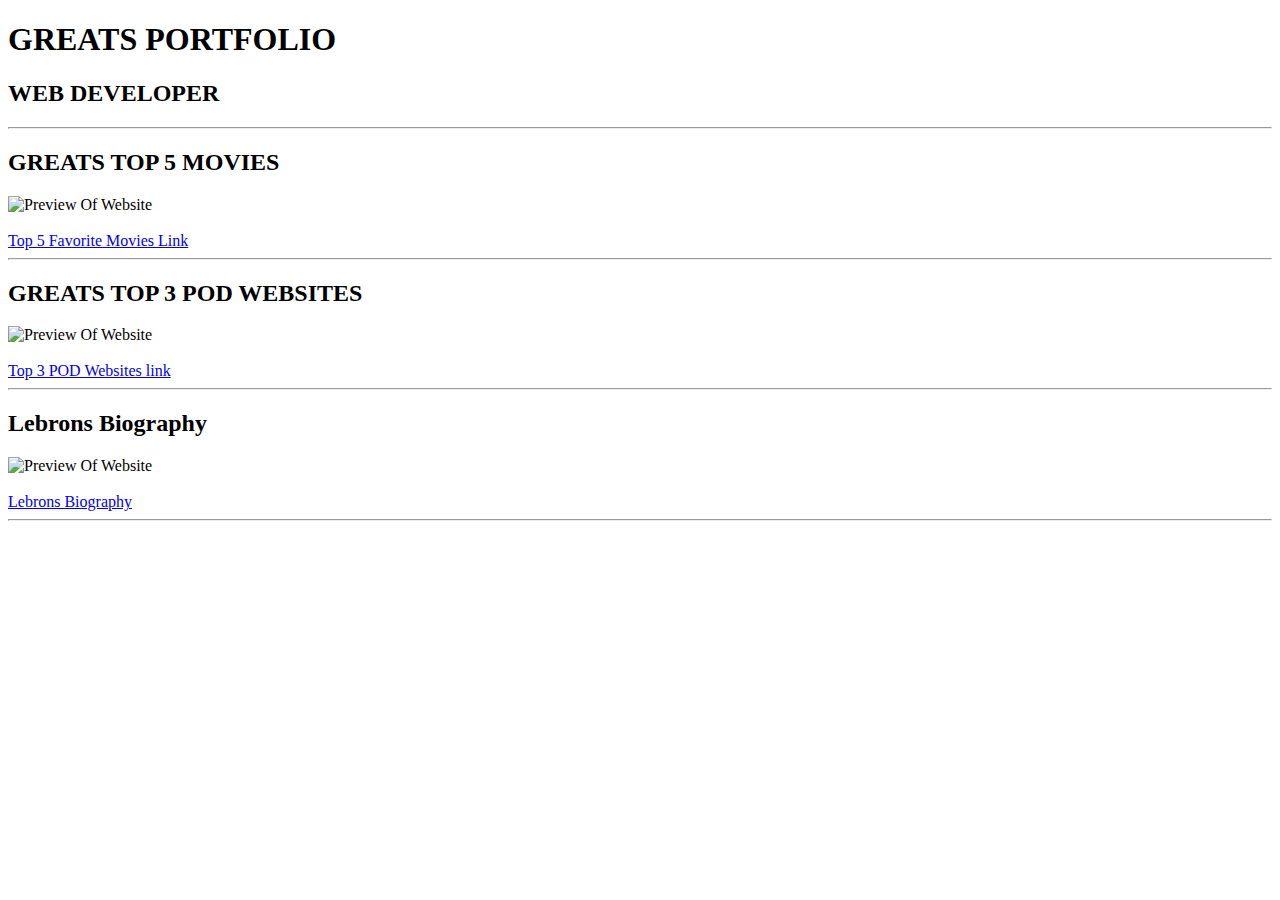
==== index.html @ df593e86 "portfolio upload" ====
<!DOCTYPE html>
<html lang="en">
<head>
    <meta charset="UTF-8">
    <title>Document</title>
    <link href="style.css">
</head>
<body>
    <h1>GREATS PORTFOLIO</h1>
    <h2>WEB DEVELOPER</h2>
    <hr/>
    <h2 (blue)>GREATS TOP 5 MOVIES</h2>
    <img src="./Assets/Screenshot 2024-11-05 161546.png" alt="Preview Of Website" height="350"><br>
    <br>
    <a href="http://127.0.0.1:3000/Public/3.2%20Anchor%20Elements/index.html">Top 5 Favorite Movies Link</a>
    <hr>
    <h2 class >GREATS TOP 3 POD WEBSITES</h2>
    <img src="./Assets/Screenshot 2024-11-05 162110.png" alt="Preview Of Website" height="380"><br>
    <br>
    <a href="http://127.0.0.1:3000/Public/index.html">Top 3 POD Websites link</a>
    <hr>
    <h2 class >Lebrons Biography</h2>
    <img src="./Assets/Screenshot 2024-12-15 153728.png" alt="Preview Of Website" height="380"><br>
    <br>
    <a href="http://127.0.0.1:3002/Public/lebron.html">Lebrons Biography</a>
    <hr>
    
</body>
</html>
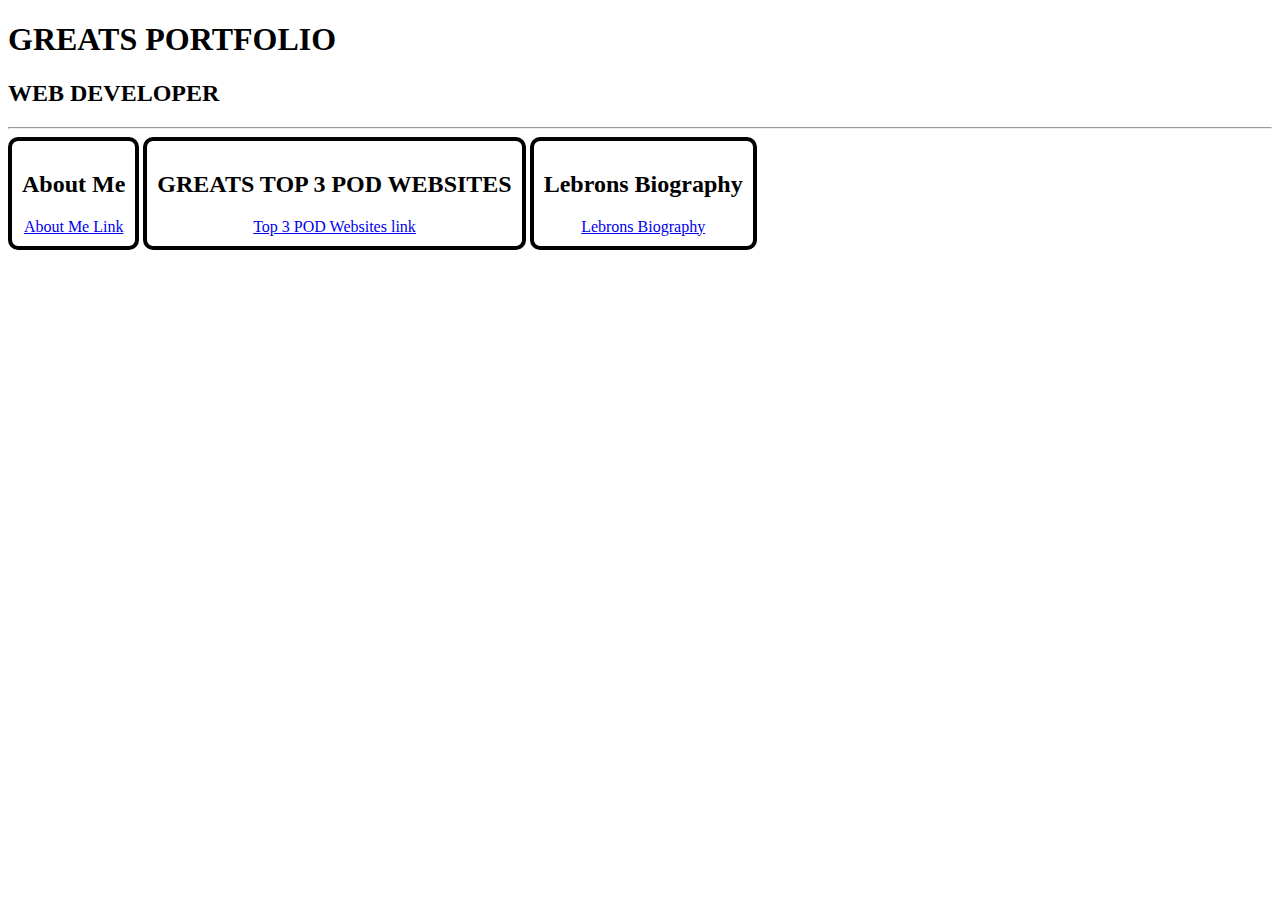
==== commit 7ea8b918: "updated" ====
--- a/index.html
+++ b/index.html
@@ -3,27 +3,25 @@
 <head>
     <meta charset="UTF-8">
     <title>Document</title>
-    <link href="style.css">
+    <link rel="stylesheet" href="./assets/style.css">
 </head>
 <body>
     <h1>GREATS PORTFOLIO</h1>
     <h2>WEB DEVELOPER</h2>
     <hr/>
-    <h2 (blue)>GREATS TOP 5 MOVIES</h2>
-    <img src="./Assets/Screenshot 2024-11-05 161546.png" alt="Preview Of Website" height="350"><br>
-    <br>
-    <a href="http://127.0.0.1:3000/Public/3.2%20Anchor%20Elements/index.html">Top 5 Favorite Movies Link</a>
-    <hr>
-    <h2 class >GREATS TOP 3 POD WEBSITES</h2>
-    <img src="./Assets/Screenshot 2024-11-05 162110.png" alt="Preview Of Website" height="380"><br>
-    <br>
-    <a href="http://127.0.0.1:3000/Public/index.html">Top 3 POD Websites link</a>
-    <hr>
-    <h2 class >Lebrons Biography</h2>
-    <img src="./Assets/Screenshot 2024-12-15 153728.png" alt="Preview Of Website" height="380"><br>
-    <br>
-    <a href="http://127.0.0.1:3002/Public/lebron.html">Lebrons Biography</a>
-    <hr>
+    <div class="pdiv" id="abm">
+        <h2 class >About Me</h2>
+        <a href="http://127.0.0.1:3000/Public/index.html">About Me Link</a>
+    </div>
+    <div class="pdiv" id="top3pod">
+        <h2 class >GREATS TOP 3 POD WEBSITES</h2>
+        <a href="http://127.0.0.1:3002/top3pod.html">Top 3 POD Websites link</a>
+        
+    </div>
+    <div class="pdiv" id="lebbio">
+        <h2 class >Lebrons Biography</h2>
+        <a href="http://127.0.0.1:3002/lebron.html">Lebrons Biography</a>
+    </div>
     
 </body>
 </html> --- a/assets/style.css
+++ b/assets/style.css
@@ -0,0 +1,41 @@
+#lebronbody{
+    background: antiquewhite;
+    font-family: cursive;
+    margin: 20px;
+}
+
+  #h1L{
+    font-weight: bold;
+    font-size: 40px;
+}
+
+#Lebronjames {
+    margin:10px;
+    padding:10px;
+    text-align: center;
+}
+
+
+.lebronjamesimg{
+    border: 3px solid black;
+
+}
+
+#top3pod {
+   display: inline-block;
+}
+
+#lebbio {
+    display: inline-block;
+}
+
+.pdiv {
+    border: 4px solid black;
+    text-align: center;
+    padding: 10px;
+    border-radius: 10px;
+}
+
+#abm {
+    display: inline-block;
+}